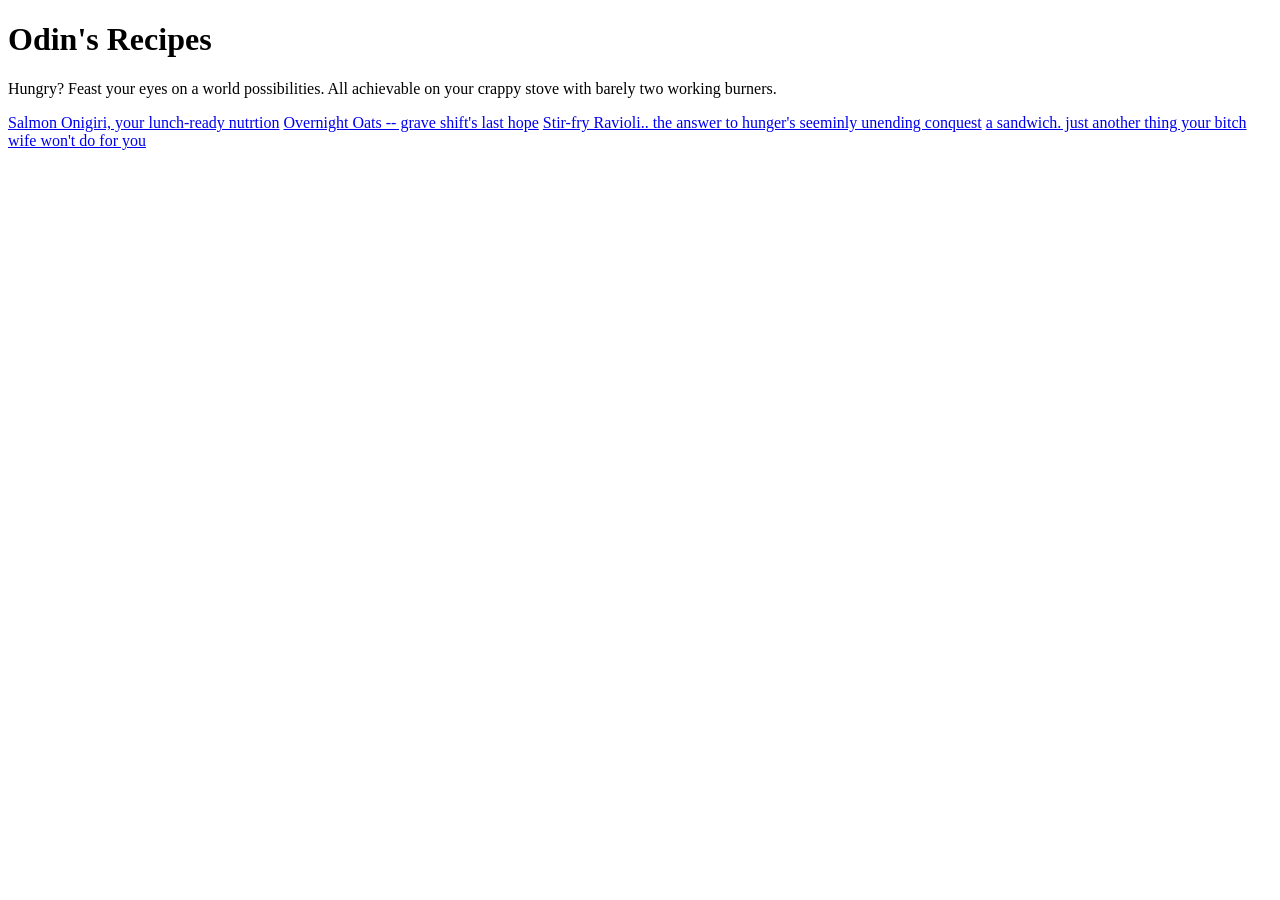
==== index.html @ fe3aa485 "Built documents and relevant directories" ====
<!DOCTYPE html>
<html lang="en">
<head>
    <meta charset="UTF-8">
    <meta name="viewport" content="width=device-width, initial-scale=1.0">
    <title>Odin's recipes</title>
</head>
<body> 

    <h1>Odin's Recipes</h1>

  <p> Hungry? Feast your eyes on a world possibilities. All achievable on your crappy stove with barely two working burners.</p>

     <a href="recipes/onigiri.html">Salmon Onigiri, your lunch-ready nutrtion</a>

<a href="recipes/overnightoats.html">Overnight Oats -- grave shift's last hope</a>

    <a href="recipes/ravioli.html">Stir-fry Ravioli.. the answer to hunger's seeminly unending conquest</a>

    <a href="recipes/sandwich.html">a sandwich. just another thing your bitch wife won't do for you</a>
</body>
</html>
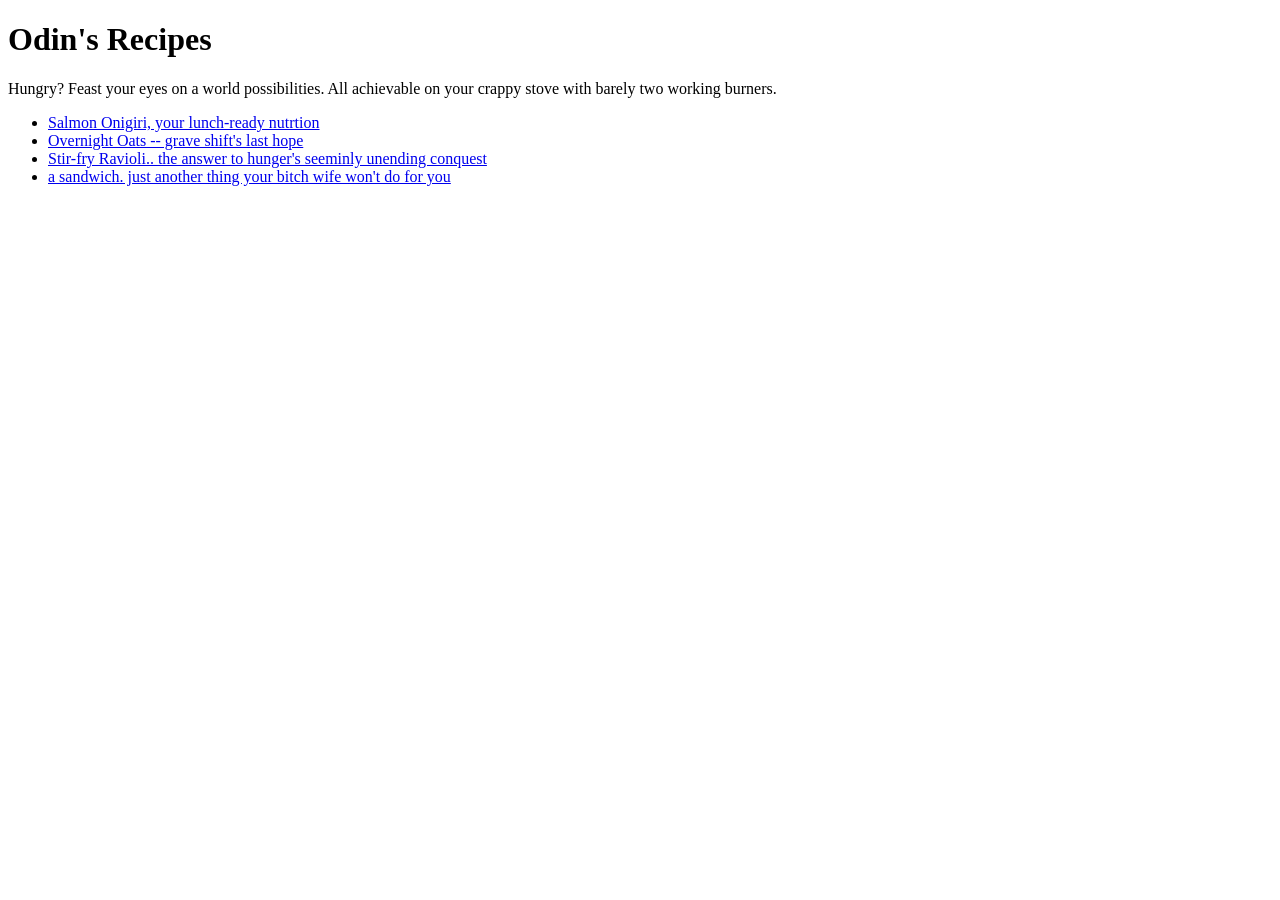
==== commit da46dc86: "images and circled navigation" ====
--- a/index.html
+++ b/index.html
@@ -10,13 +10,15 @@
     <h1>Odin's Recipes</h1>
 
   <p> Hungry? Feast your eyes on a world possibilities. All achievable on your crappy stove with barely two working burners.</p>
+<ul>
+<li> <a href="recipes/onigiri.html">Salmon Onigiri, your lunch-ready nutrtion</a> </li>
 
-     <a href="recipes/onigiri.html">Salmon Onigiri, your lunch-ready nutrtion</a>
+<li> <a href="recipes/overnightoats.html">Overnight Oats -- grave shift's last hope</a> </li>
 
-<a href="recipes/overnightoats.html">Overnight Oats -- grave shift's last hope</a>
+   <li> <a href="recipes/ravioli.html">Stir-fry Ravioli.. the answer to hunger's seeminly unending conquest</a> </li>
 
-    <a href="recipes/ravioli.html">Stir-fry Ravioli.. the answer to hunger's seeminly unending conquest</a>
-
-    <a href="recipes/sandwich.html">a sandwich. just another thing your bitch wife won't do for you</a>
+  <li>  <a href="recipes/sandwich.html">a sandwich. just another thing your bitch wife won't do for you</a> </li>
+    
+</ul>
 </body>
 </html>
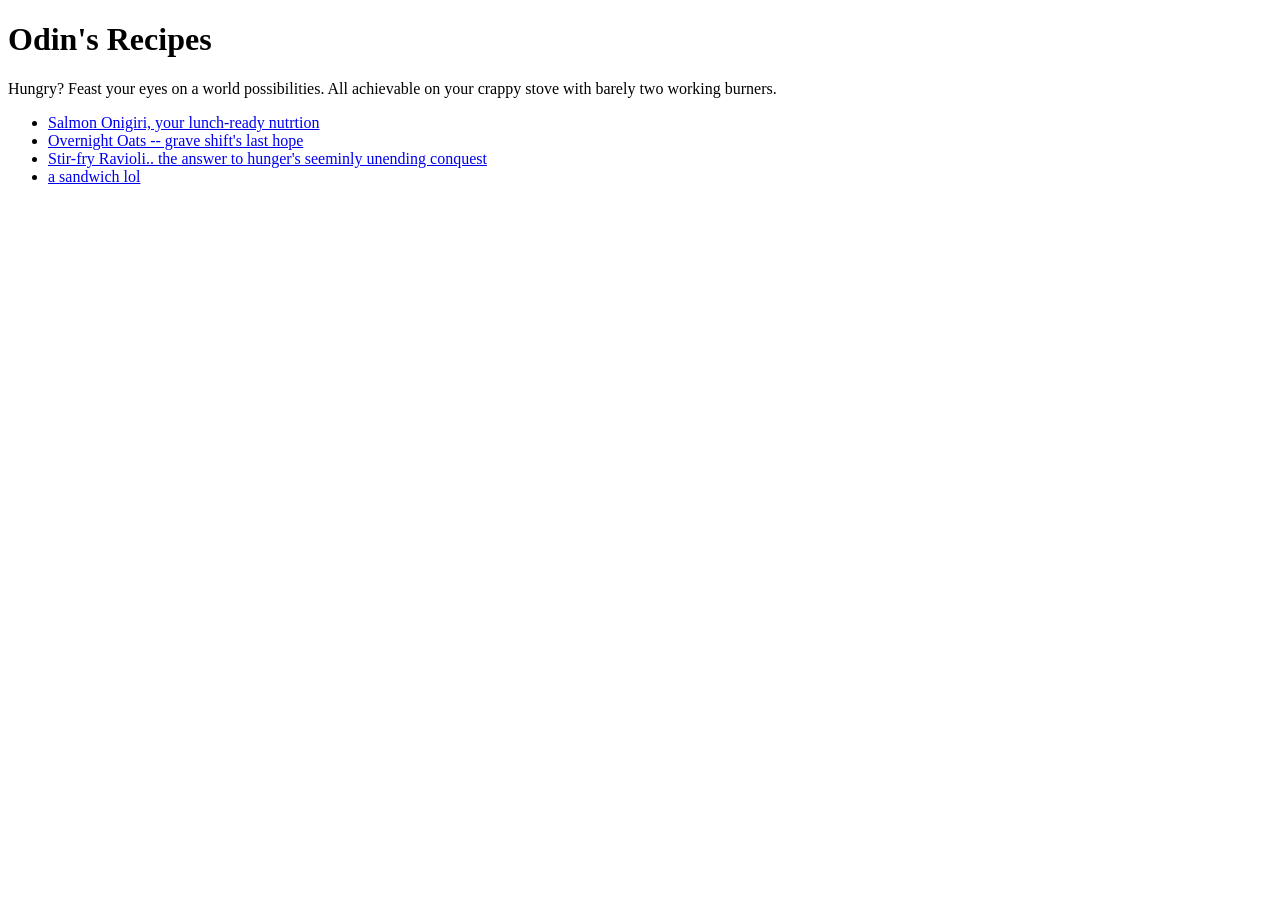
==== commit fc125bb6: "all documents set to ship" ====
--- a/index.html
+++ b/index.html
@@ -17,7 +17,7 @@
 
    <li> <a href="recipes/ravioli.html">Stir-fry Ravioli.. the answer to hunger's seeminly unending conquest</a> </li>
 
-  <li>  <a href="recipes/sandwich.html">a sandwich. just another thing your bitch wife won't do for you</a> </li>
+  <li>  <a href="recipes/sandwich.html">a sandwich lol</a> </li>
     
 </ul>
 </body>
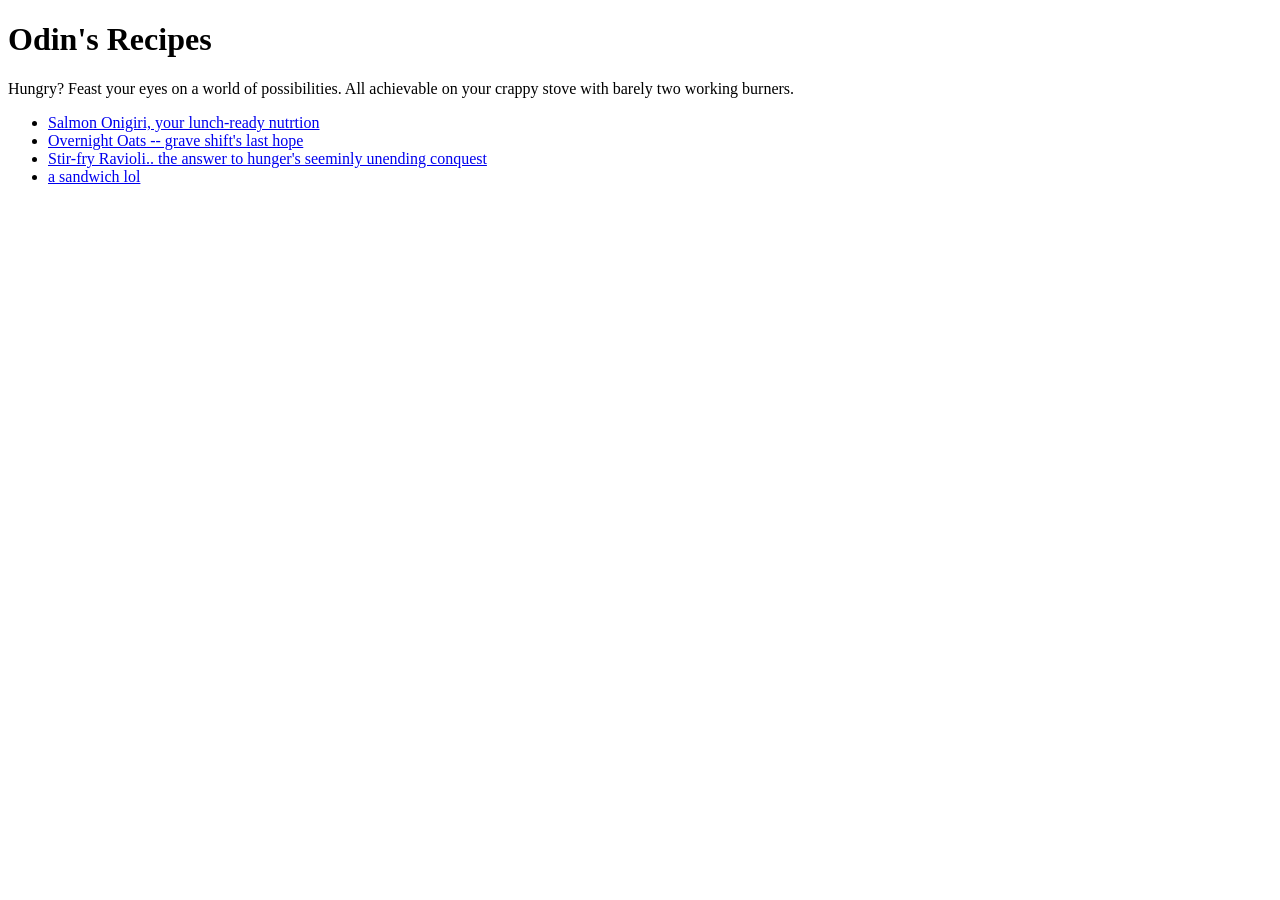
==== commit 8adc34ee: "image and navi fix" ====
--- a/index.html
+++ b/index.html
@@ -9,7 +9,7 @@
 
     <h1>Odin's Recipes</h1>
 
-  <p> Hungry? Feast your eyes on a world possibilities. All achievable on your crappy stove with barely two working burners.</p>
+  <p> Hungry? Feast your eyes on a world of possibilities. All achievable on your crappy stove with barely two working burners.</p>
 <ul>
 <li> <a href="recipes/onigiri.html">Salmon Onigiri, your lunch-ready nutrtion</a> </li>
 
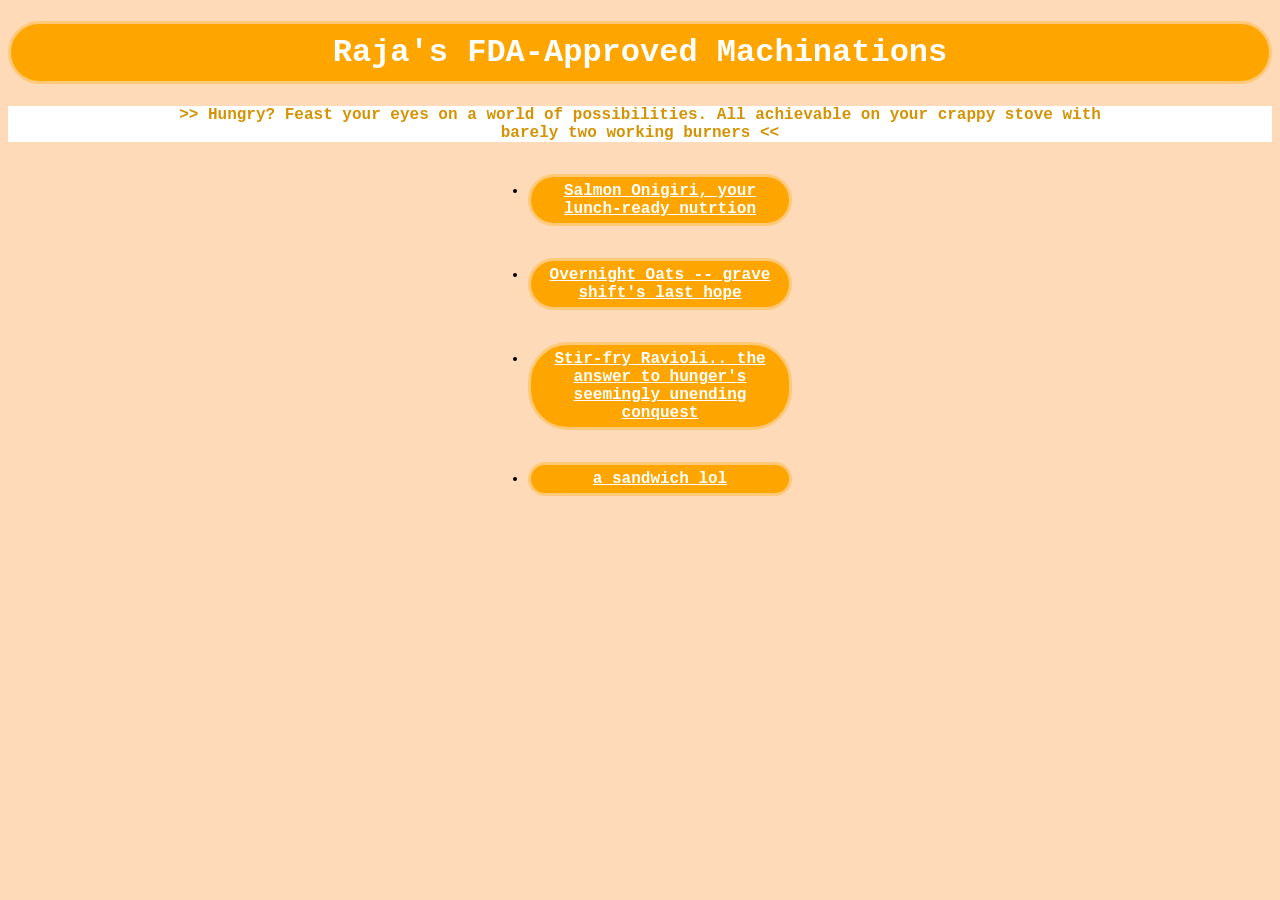
==== commit 21ff0399: "cuter homepage I hope" ====
--- a/index.html
+++ b/index.html
@@ -3,19 +3,20 @@
 <head>
     <meta charset="UTF-8">
     <meta name="viewport" content="width=device-width, initial-scale=1.0">
-    <title>Odin's recipes</title>
+    <link rel="stylesheet" href="styles.css">
+    <title>Raja's FDA-Approved Machinations</title>
 </head>
 <body> 
 
-    <h1>Odin's Recipes</h1>
+    <h1>Raja's FDA-Approved Machinations</h1>
 
-  <p> Hungry? Feast your eyes on a world of possibilities. All achievable on your crappy stove with barely two working burners.</p>
+  <p> >> Hungry? Feast your eyes on a world of possibilities. All achievable on your crappy stove with barely two working burners << </p>
 <ul>
 <li> <a href="recipes/onigiri.html">Salmon Onigiri, your lunch-ready nutrtion</a> </li>
 
 <li> <a href="recipes/overnightoats.html">Overnight Oats -- grave shift's last hope</a> </li>
 
-   <li> <a href="recipes/ravioli.html">Stir-fry Ravioli.. the answer to hunger's seeminly unending conquest</a> </li>
+   <li> <a href="recipes/ravioli.html">Stir-fry Ravioli.. the answer to hunger's seemingly unending conquest</a> </li>
 
   <li>  <a href="recipes/sandwich.html">a sandwich lol</a> </li>
     
--- a/styles.css
+++ b/styles.css
@@ -0,0 +1,43 @@
+/* let's try to make the html a little less boring with a colorful background */
+/* peach bg w orange assets */
+
+body {
+    background-color: peachpuff;
+    font-family: 'Courier New', Courier, monospace;
+}
+
+p {
+background-color: white;
+    color: rgb(212, 147, 5);
+    padding: 0px 160px 0px 160px;
+    font-weight: bold;
+    text-align: center;
+}
+
+
+h1 {
+background-color: orange;
+    color: white;
+    padding:10px;
+   display: block;
+  text-align: center;
+   border: 3px solid rgb(255, 201, 120);
+   border-radius: 40px;
+}
+
+a {
+    color: white;
+}
+
+li {
+    margin: 2em;
+    background-color: orange;
+    padding: 5px 15px 5px 15px;
+    border-radius: 15px;
+    font-weight: bold;
+       border: 3px solid rgb(255, 201, 120);
+margin-right: 30em;
+margin-left: 30em;
+   border-radius: 40px;
+   text-align: center;
+}
